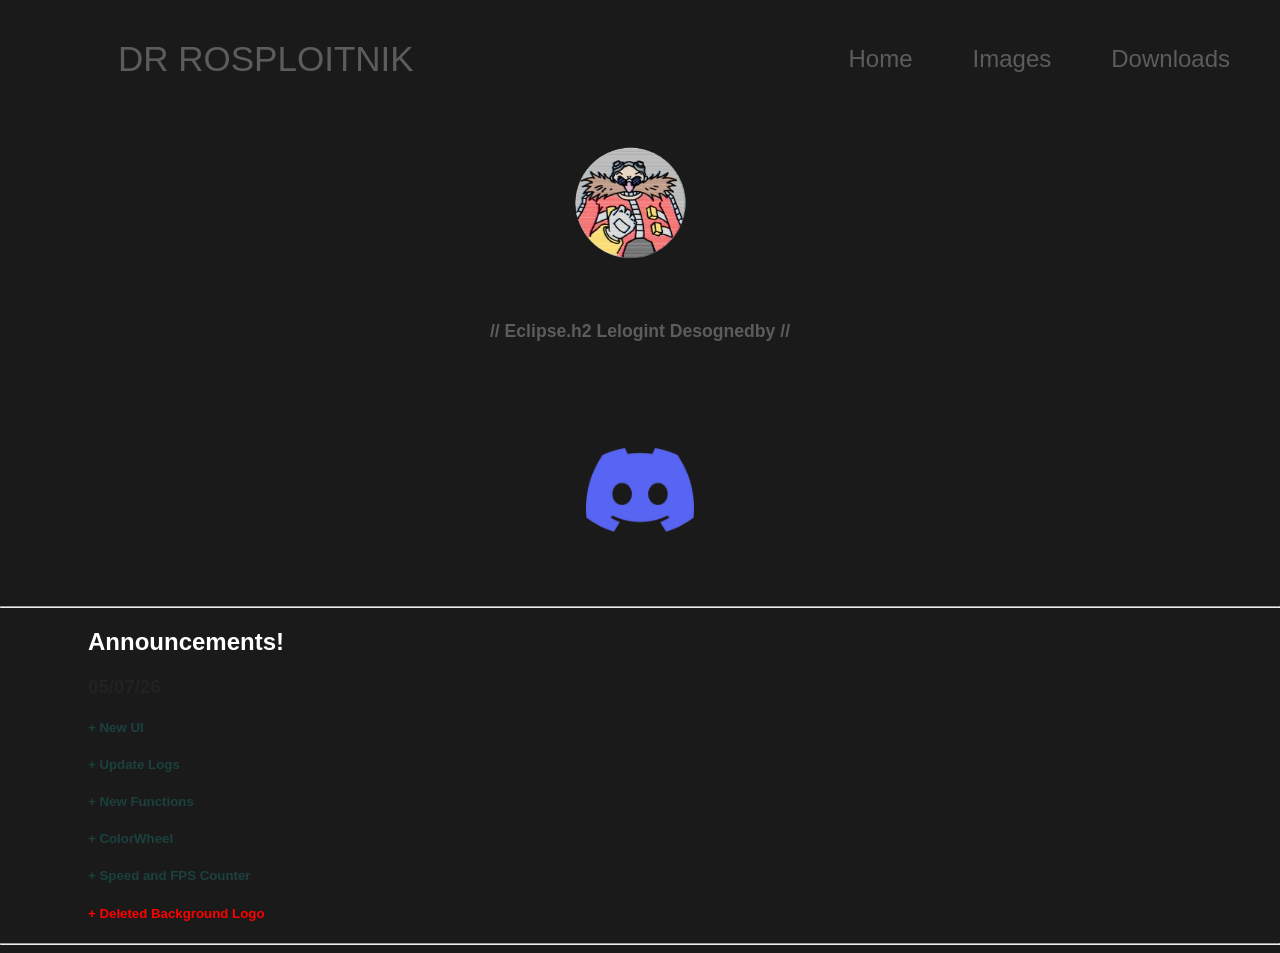
==== index.html @ d1e3fa27 "Add files via upload" ====
<!DOCTYPE html>
    <html lang="en">
    <head>
        <title>Dr Rosploitnik</title>
        <style>
            .imgMain {
                display: block;
                margin: 0;   
            }

        </style>
        <link rel="stylesheet" href="style.css">
    </head>
    <body>
        <nav class="navbar">
            <div class="logo">DR ROSPLOITNIK</div>
            <ul class="nav-links">
                <li><a href="index.html">Home</a></li>
                <li><a href="images.html">Images</a></li>
                <li><a href="download.html">Downloads</a></li>
            </ul>
        </nav>

    <main>
        <div class="image">
            <img src="Dr-Logo.png" width="300" height="300">
            </div>
            <div class="lower-text">
                <h4 style="text-align: center;">
                 //  Eclipse.h2 Lelogint Desognedby  //
                </h4>
            </div>
            <div class="discord-link">
                <a href="https://discord.gg/ACQGysdVkd" target="_blank" rel="noopener noreferrer">
    <img src="discord.png" alt="Join our Discord Server" width="108" height="108">
    </a>
     </div>
    <hr>
    <div class="Announcements">
    <h2 style="color: white;">Announcements!</h2>
    <h3 style="color: #222;">05/07/26</h3>
    <h5 style="color: rgb(27, 65, 61);">+ New UI</h5>
    <h5 style="color: rgb(27, 65, 61);">+ Update Logs</h5>
    <h5 style="color: rgb(27, 65, 61);">+ New Functions</h5>
    <h5 style="color: rgb(27, 65, 61);">+ ColorWheel</h5>
    <h5 style="color: rgb(27, 65, 61);">+ Speed and FPS Counter</h5>
    <h5 style="color: red;">+ Deleted Background Logo</h5>      
    </div>
    <hr>
    </main>
</body>
</html>
---- style.css ----
body {
    margin: 0;
    font-family: "Saira" sans-serif;
    background-color: rgb(26, 26, 26);
}

.navbar {
    display: flex;
    justify-content: space-between;
    align-items: center;
    background-color:rgb(26, 26, 26);
    color: #5c5c5c;
    padding: 25px 30px;
    position: relative;
    z-index: 9999;
}
.nav-links {
    font-family: Arial, Helvetica, sans-serif;
    font-size: x-large;
    list-style: none;
    display: flex;
    gap: 60px;
    margin: 0;
    padding: 20px;
}
.nav-links a {
    color: #5c5c5c;
    text-decoration: none;
}
.nav-links a:hover {
    color: white;
    text-decoration: underline;
}
.logo {
    margin-left: 88px;
    font-family: Arial, Helvetica, sans-serif;
    font-weight: 200;
    font-size: 35px;
    color: #5c5c5c
}

.image {
    transform: translateY(-55px);
    width: 30;
    display: flex;
    flex-direction: column;
    align-items: center;
    justify-content: center;
    text-align: center;
    color: white;
}


.Announcements {
    font-family: 'Segoe UI', Tahoma, Geneva, Verdana, sans-serif;
    margin-left: 88px;
}

.lower-text {
     transform: translateY(-120px);
    font-family: 'Segoe UI', Tahoma, Geneva, Verdana, sans-serif;
    font-size: 1.1rem;
    color: #5c5c5c;
    text-transform: none;
}

.discord-link {
   transform: translateY(-50px);
    display: block;
    text-align: center;
    font-size: small;
}

.Images {
   display: block;
   text-align: center;
   color: #5c5c5c;
   font-family: 'Segoe UI', Tahoma, Geneva, Verdana, sans-serif;
}

.downloads {
    display: block;
    text-align: center;
    color: white;
    font-weight: lighter;
    font-family: Arial, Helvetica, sans-serif;
    letter-spacing: 1px;
    line-height: 1.5rem;
    text-transform: none;
    font-size: 1.9rem;
    margin-left: -30px;
    transform: translateY(30px);
}

.h3 {
    display: block;
    text-align: center;
    color: gray;
     font-weight: lighter;
    font-family: Arial, Helvetica, sans-serif;
    letter-spacing: 1px;
    line-height: 1.5rem;
    text-transform: none;
    font-size: 1.2rem;
    margin-right: 28px;
    transform: translateY(40px);
}

.h4 {
    display: block;
    text-align: center;
    color: gray;
     font-weight: lighter;
    font-family: Arial, Helvetica, sans-serif;
    letter-spacing: 1px;
    line-height: 1.5rem;
    text-transform: none;
    font-size: 1.2rem;
    margin-right: 28px;
    transform: translateY(150px);
}


.dropdown{
    transform: translateY(10px);
    display: inline-block;
}

.dropdown button{
    background-color: hsl(0, 0%, 100%) ;
    color: white;
    border: none;
    cursor: pointer;
}

.dropdown a{
    display: block;
    color: white;
    text-decoration: none;
    padding: 10px 15px;
}

.dropdown .content{
    display: none;
    position: absolute;
    background-color: #5c5c5c;
    min-width: 90px;
    box-shadow: 2px 2px 5px hsla(0, 0%, 0%, 0.8);
}
.dropdown:hover .content{
    display: block;
}


.loadstring {
    background-color: aqua;
}

.Ui-Selection {
    overflow: hidden;
    transform: translateY(25px);
    margin-left: 80px;
    gap: 100px;
    align-items: self-start;
    flex-wrap: wrap;
    display: flex;
    object-fit: cover;
}

.Ui-Selection img{
    width: 200px;
    height: 200px;
    object-fit: cover;
    transition: transform 0.6s ease;
}

.Ui-Selection img:hover{
    transform: scale(1.1);
}
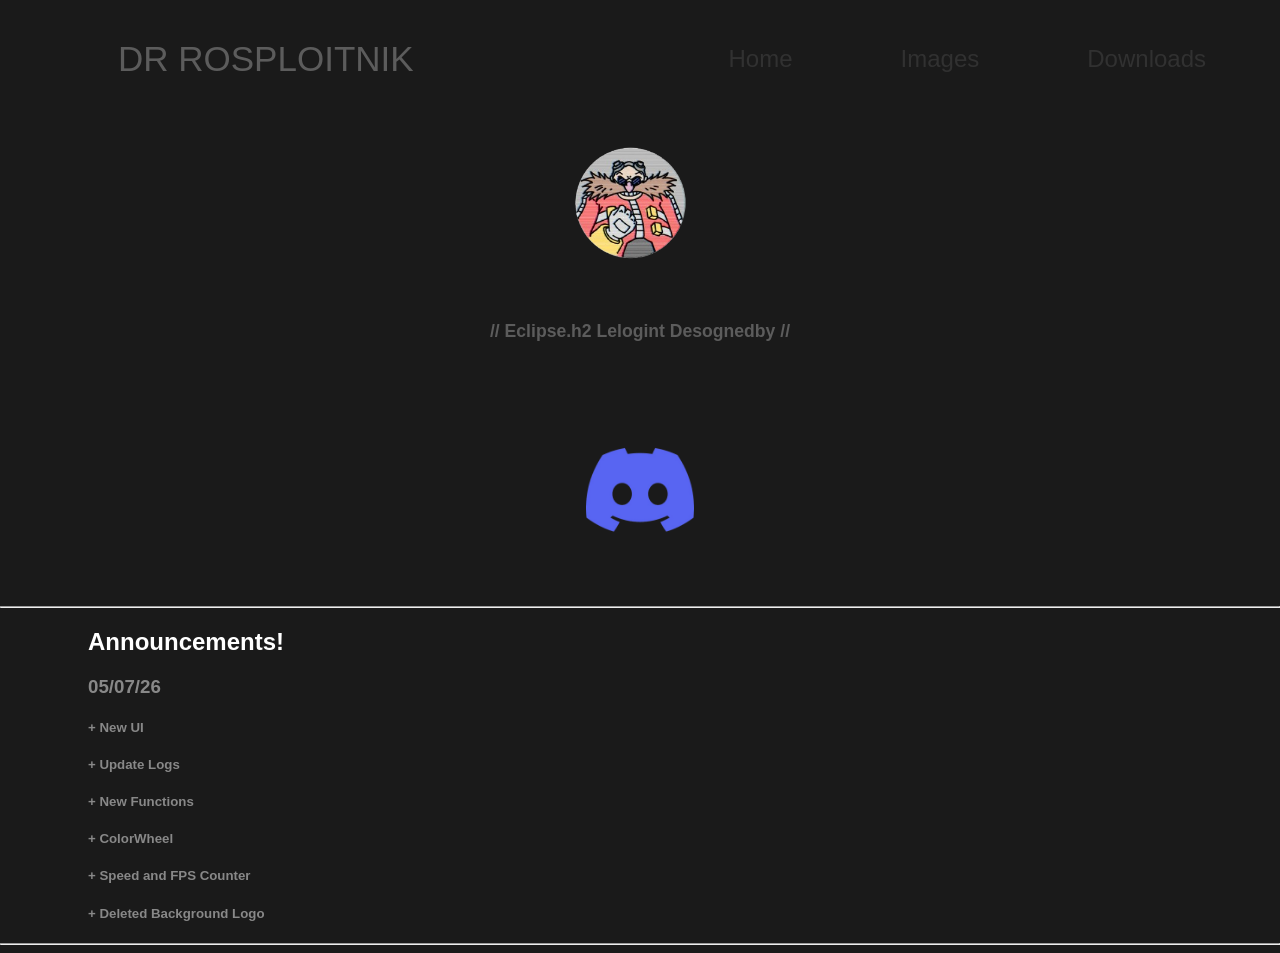
==== commit 4645d32c: "Add files via upload" ====
--- a/index.html
+++ b/index.html
@@ -10,6 +10,7 @@
 
         </style>
         <link rel="stylesheet" href="style.css">
+        <script defer src="activePage.js"></script>
     </head>
     <body>
         <nav class="navbar">
@@ -38,13 +39,13 @@
     <hr>
     <div class="Announcements">
     <h2 style="color: white;">Announcements!</h2>
-    <h3 style="color: #222;">05/07/26</h3>
-    <h5 style="color: rgb(27, 65, 61);">+ New UI</h5>
-    <h5 style="color: rgb(27, 65, 61);">+ Update Logs</h5>
-    <h5 style="color: rgb(27, 65, 61);">+ New Functions</h5>
-    <h5 style="color: rgb(27, 65, 61);">+ ColorWheel</h5>
-    <h5 style="color: rgb(27, 65, 61);">+ Speed and FPS Counter</h5>
-    <h5 style="color: red;">+ Deleted Background Logo</h5>      
+    <h3 style="color: #888888;">05/07/26</h3>
+    <h5 style="color: #888888;">+ New UI</h5>
+    <h5 style="color: #888888;">+ Update Logs</h5>
+    <h5 style="color: #888888;">+ New Functions</h5>
+    <h5 style="color: #888888;">+ ColorWheel</h5>
+    <h5 style="color:#888888;">+ Speed and FPS Counter</h5>
+    <h5 style="color: #888888;">+ Deleted Background Logo</h5>      
     </div>
     <hr>
     </main>
--- a/style.css
+++ b/style.css
@@ -39,6 +39,17 @@
     color: #5c5c5c
 }
 
+li a:is(:link, :active, :visited) {
+    color: rgb(49, 49, 49);
+    text-decoration: none;
+    padding: .5em 1.5rem;
+}
+
+a:is(:link, :active, :visited).active {
+    color: rgb(255, 255, 255);
+    background: transparent
+}
+
 .image {
     transform: translateY(-55px);
     width: 30;
@@ -90,6 +101,40 @@
     font-size: 1.9rem;
     margin-left: -30px;
     transform: translateY(30px);
+}
+
+.carousel {
+    transform: translateY(40px);
+    margin: 100px auto;
+    width: 70%;
+    border: 5px solid rgb(0, 0, 0);
+    display: flex;
+    overflow-x: auto;
+}
+.carousel::-webkit-scrollbar {
+    display: none;
+}
+.group {
+    display: flex;
+    align-items: center;
+    justify-content: center;
+    gap: 1em;
+    animation: spin 15s infinite linear;
+    padding-right: 1em;
+}
+.card {
+    flex: 0 0 5em;
+    height: 4.8em;
+    padding: 1em;
+    background: white;
+    font-size: 2.5rem;
+    border-radius: .2em;
+    text-align: center;
+    align-content: center;
+}
+@keyframes spin {
+    from {translate: 0;}
+    to {translate: -100%;}
 }
 
 .h3 {
@@ -176,4 +221,4 @@
 
 .Ui-Selection img:hover{
     transform: scale(1.1);
-}+}
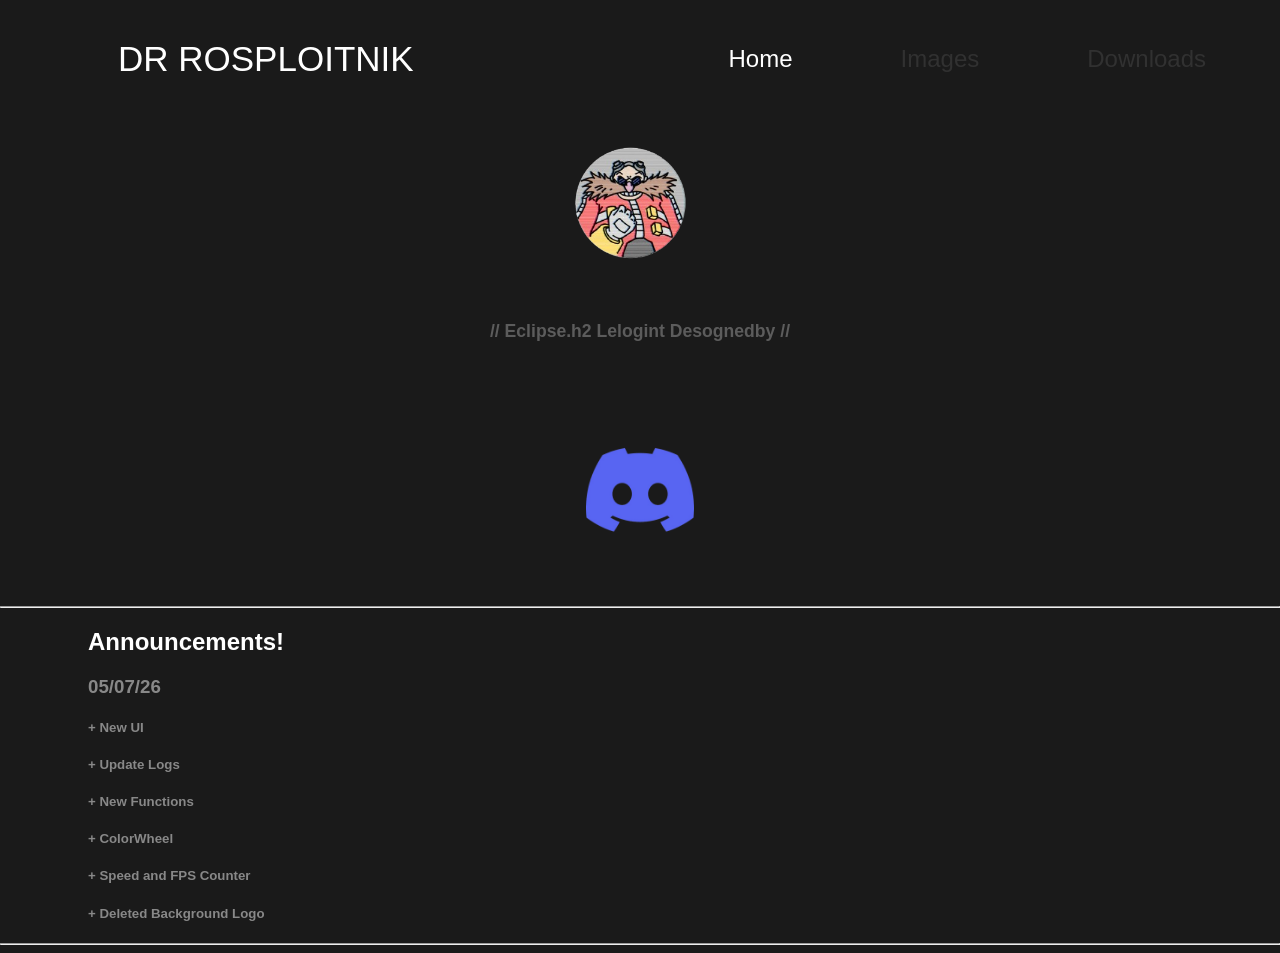
==== commit c90e4c90: "Update index.html" ====
--- a/index.html
+++ b/index.html
@@ -2,6 +2,7 @@
     <html lang="en">
     <head>
         <title>Dr Rosploitnik</title>
+         <link rel="icon" type="image/x-icon" href="android-chrome-512x512.png">
         <style>
             .imgMain {
                 display: block;
@@ -50,4 +51,4 @@
     <hr>
     </main>
 </body>
-</html>+</html>
--- a/style.css
+++ b/style.css
@@ -9,7 +9,7 @@
     justify-content: space-between;
     align-items: center;
     background-color:rgb(26, 26, 26);
-    color: #5c5c5c;
+    color:rgb(26, 26, 26);
     padding: 25px 30px;
     position: relative;
     z-index: 9999;
@@ -31,12 +31,16 @@
     color: white;
     text-decoration: underline;
 }
+
+
 .logo {
+    outline: none;
+    text-decoration: none;
     margin-left: 88px;
     font-family: Arial, Helvetica, sans-serif;
     font-weight: 200;
     font-size: 35px;
-    color: #5c5c5c
+    color: #ffffff
 }
 
 li a:is(:link, :active, :visited) {
@@ -85,7 +89,7 @@
 .Images {
    display: block;
    text-align: center;
-   color: #5c5c5c;
+   color: #ffffff;
    font-family: 'Segoe UI', Tahoma, Geneva, Verdana, sans-serif;
 }
 
@@ -107,7 +111,7 @@
     transform: translateY(40px);
     margin: 100px auto;
     width: 70%;
-    border: 5px solid rgb(0, 0, 0);
+    border: 2px solid rgb(0, 0, 0);
     display: flex;
     overflow-x: auto;
 }
@@ -123,8 +127,8 @@
     padding-right: 1em;
 }
 .card {
-    flex: 0 0 5em;
-    height: 4.8em;
+    flex: 0 0 12em;
+    height: 6.8em;
     padding: 1em;
     background: white;
     font-size: 2.5rem;
@@ -164,8 +168,6 @@
     margin-right: 28px;
     transform: translateY(150px);
 }
-
-
 .dropdown{
     transform: translateY(10px);
     display: inline-block;
@@ -200,25 +202,3 @@
 .loadstring {
     background-color: aqua;
 }
-
-.Ui-Selection {
-    overflow: hidden;
-    transform: translateY(25px);
-    margin-left: 80px;
-    gap: 100px;
-    align-items: self-start;
-    flex-wrap: wrap;
-    display: flex;
-    object-fit: cover;
-}
-
-.Ui-Selection img{
-    width: 200px;
-    height: 200px;
-    object-fit: cover;
-    transition: transform 0.6s ease;
-}
-
-.Ui-Selection img:hover{
-    transform: scale(1.1);
-}
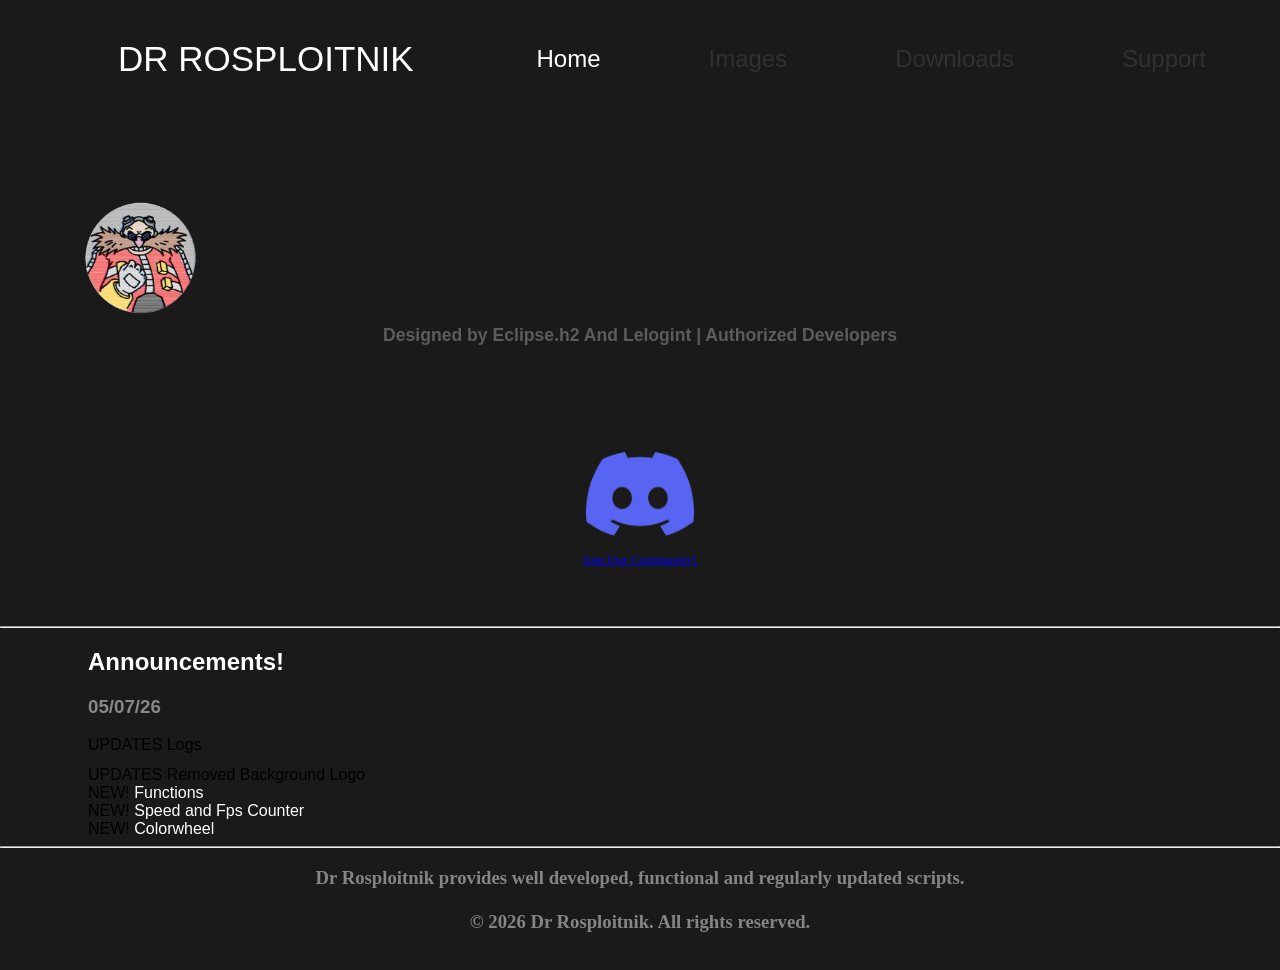
==== commit 11531670: "Revise index.html with new layout and announcements Updated the HTML structure and added new feature" ====
--- a/index.html
+++ b/index.html
@@ -1,8 +1,9 @@
     <!DOCTYPE html>
     <html lang="en">
     <head>
+        <meta name="viewport" content="width=device-width, initial-scale=1.0">
         <title>Dr Rosploitnik</title>
-         <link rel="icon" type="image/x-icon" href="android-chrome-512x512.png">
+        <link rel="icon" type="image/x-icon" href="android-chrome-512x512.png">
         <style>
             .imgMain {
                 display: block;
@@ -14,41 +15,79 @@
         <script defer src="activePage.js"></script>
     </head>
     <body>
+
+        <!--Desktop Website-->
         <nav class="navbar">
             <div class="logo">DR ROSPLOITNIK</div>
             <ul class="nav-links">
                 <li><a href="index.html">Home</a></li>
                 <li><a href="images.html">Images</a></li>
                 <li><a href="download.html">Downloads</a></li>
+                <li><a href="Support.html">Support</a></li>
             </ul>
         </nav>
 
     <main>
-        <div class="image">
+        <div class="rosploitnik-logo">
             <img src="Dr-Logo.png" width="300" height="300">
             </div>
             <div class="lower-text">
                 <h4 style="text-align: center;">
-                 //  Eclipse.h2 Lelogint Desognedby  //
+              Designed by Eclipse.h2 And Lelogint   | Authorized Developers
+              
                 </h4>
             </div>
             <div class="discord-link">
                 <a href="https://discord.gg/ACQGysdVkd" target="_blank" rel="noopener noreferrer">
-    <img src="discord.png" alt="Join our Discord Server" width="108" height="108">
+    <div class="discord-logo">
+        <img src="discord.png" alt="Join our Discord Server" width="108" height="108">
+    </div>
+    <div class="discord-text">
+        <span>Join Our Community!</span>
+    </div>
     </a>
      </div>
     <hr>
     <div class="Announcements">
     <h2 style="color: white;">Announcements!</h2>
     <h3 style="color: #888888;">05/07/26</h3>
-    <h5 style="color: #888888;">+ New UI</h5>
-    <h5 style="color: #888888;">+ Update Logs</h5>
-    <h5 style="color: #888888;">+ New Functions</h5>
-    <h5 style="color: #888888;">+ ColorWheel</h5>
-    <h5 style="color:#888888;">+ Speed and FPS Counter</h5>
-    <h5 style="color: #888888;">+ Deleted Background Logo</h5>      
+    <div class="announcement-item" style="margin-bottom: 12px;">
+        <span class="badge badge-update">UPDATES</span>
+        <span class="announcement-text">Logs</span>
+    </div>
+
+    <div class="announcement-item">
+        <span class="badge badge-update">UPDATES</span>
+        <span class="announcement-text">Removed Background Logo</span>
+    </div>
+
+    <div>
+   <span class="badge badge-new">NEW!</span>
+        <span class="announcement-text" style="color: white;">Functions</span>
+    </div>
+
+      <div>
+        <span class="badge badge-new">NEW!</span>
+        <span class="announcement-text" style="color: white;">Speed and Fps Counter</span>
+    </div>
+
+      <div>
+        <span class="badge badge-new">NEW!</span>
+        <span class="announcement-text" style="color: white;">Colorwheel</span>
+    </div>
+
     </div>
     <hr>
+        <div bottom-text>
+            <h3 style="text-align: center;">
+                <span style="color: rgb(134, 133, 134);">Dr Rosploitnik provides well developed, functional and regularly updated scripts.
+                    <br>
+                    <br>
+                    <span>© 2026 Dr Rosploitnik. All rights reserved.</span>
+            </h3>
+            <br>
+        </span>
+        </div>
     </main>
 </body>
 </html>
